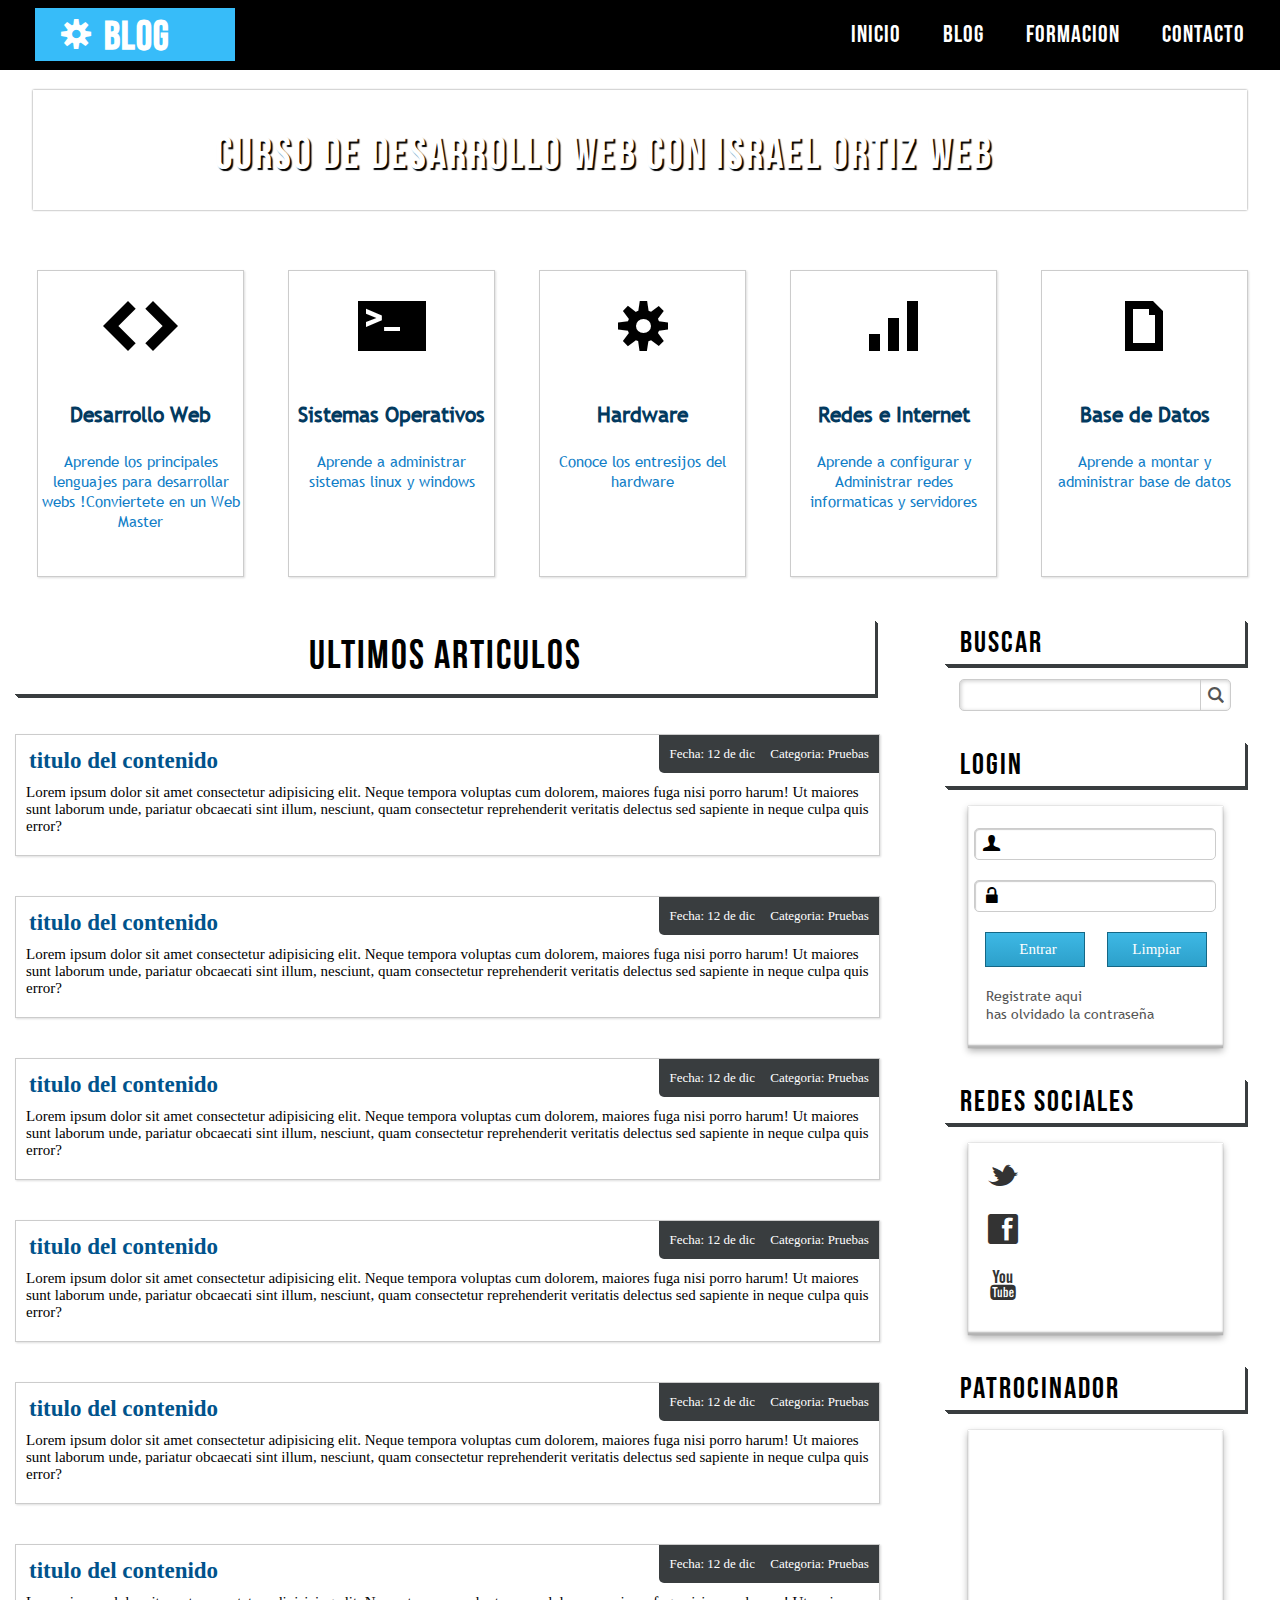
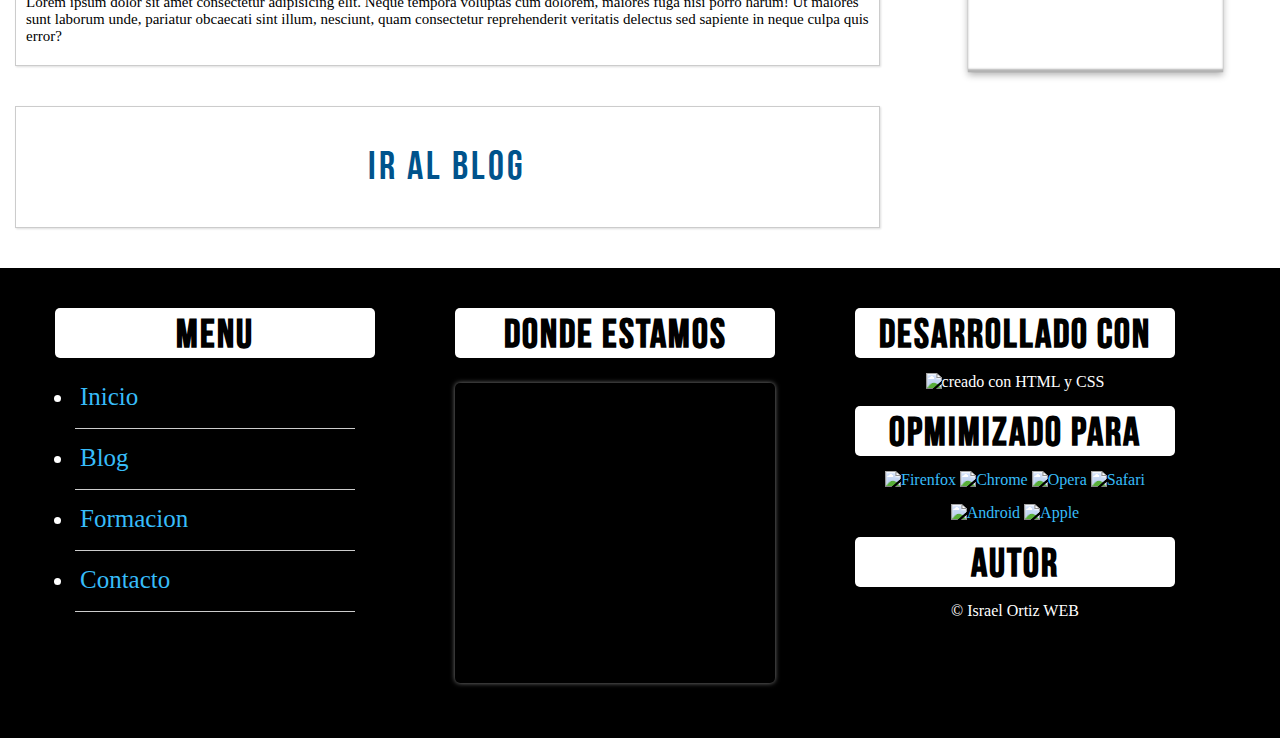
==== index.html @ 7df78307 "first commit" ====
<!DOCTYPE html>
<html lang="es">
  <head>
    <meta charset="UTF-8" />
    <meta http-equiv="X-UA-Compatible" content="IE=edge" />
    <meta name="viewport" content="width=device-width, initial-scale=1.0" />
    <link rel="stylesheet" href="stilos.css" />
    <link rel="stylesheet" href="responsive.css">
    <title>Master en CSS Israel Ortiz</title>
    <link rel="icon" type="favicon/x-icon" href="/img/supertux.png" />
  </head>
  <body>
    <!--inicio de la cabecera-->
    <header id="header">
      <div class="wrap">
        <div id="logo">
          <span class="gear">S</span>
          <h3>BLOG</h3>
        </div>
        <nav id="menu">
          <ul>
            <li><a href="#">Inicio</a></li>
            <li><a href="#">Blog</a></li>
            <li><a href="#">Formacion</a></li>
            <li><a href="#">Contacto</a></li>
          </ul>
        </nav>
      </div>
    </header>
    <section class="wrap wrap-content">
      <section id="info">
        <div id="banner">
          <h1>CURSO DE DESARROLLO WEB CON ISRAEL ORTIZ WEB</h1>
        </div>
        <div id="cardS">
          <div class="card">
            <p class="icon">H</p>
            <h2 class="category">Desarrollo Web</h2>
            <p class="description">
              Aprende los principales lenguajes para desarrollar webs
              !Conviertete en un Web Master
            </p>
          </div>

          <div class="card">
            <p class="icon">_</p>
            <h2 class="category">Sistemas Operativos</h2>
            <p class="description">
              Aprende a administrar sistemas linux y windows
            </p>
          </div>

          <div class="card">
            <p class="icon">S</p>
            <h2 class="category">Hardware</h2>
            <p class="description">Conoce los entresijos del hardware</p>
          </div>

          <div class="card">
            <p class="icon">u</p>
            <h2 class="category">Redes e Internet</h2>
            <p class="description">
              Aprende a configurar y Administrar redes informaticas y servidores
            </p>
          </div>

          <div class="card">
            <p class="icon">a</p>
            <h2 class="category">Base de Datos</h2>
            <p class="description">
              Aprende a montar y administrar base de datos
            </p>
          </div>
        </div>
      </section>
       <div class="clearfix"></div>
      <aside id="lateral">
        <h3>Buscar</h3>
        <div id="search">
          <form>
            <input type="text" />
            <input type="button" value="L" class="icon" />
          </form>
        </div>
        <h3>login</h3>
        <div id="login" class="aside-box">
          <form>
            <label id="user" class="icon">U</label>
            <input type="email" />

            <label id="password" class="icon">w</label>
            <input type="password" />

            <input type="submit" value="Entrar" />
            <input type="reset" value="Limpiar" />

            <a href="#">Registrate aqui</a>
            <a href="#">has olvidado la contraseña</a>
          </form>
        </div>
        <h3>redes sociales</h3>

        <div id="social" class="aside-box">
          <div class="twitter">
            <a href="#" class="icon">t</a>
            <p class="overlay">
              twitter
            </p>
          </div>
          <div class="facebook">
            <a href="#" class="icon">f</a>
            <p class="overlay">
              facebook
            </p>
          </div>
          <div class="yootube">
            <a href="#" class="icon">y</a>
            <p class="overlay">
              yootube
            </p>
          </div>
        </div>
        <h3>patrocinador</h3>
        <div id="sponsors" class="aside-box"></div>
      </aside>

      <section id="articles">
        <h2>Ultimos articulos</h2>
        <div class="clearfix"></div>
        <article>
          <div class="data">
            <span>Fecha: 12 de dic </span>
            <span>Categoria: Pruebas</span>
          </div>
          <h4>
            <a href="#">titulo del contenido</a>
          </h4>
          <p>
            Lorem ipsum dolor sit amet consectetur adipisicing elit. Neque
            tempora voluptas cum dolorem, maiores fuga nisi porro harum! Ut
            maiores sunt laborum unde, pariatur obcaecati sint illum, nesciunt,
            quam consectetur reprehenderit veritatis delectus sed sapiente in
            neque culpa quis error?
          </p>
        </article>
        <article>
          <div class="data">
            <span>Fecha: 12 de dic </span>
            <span>Categoria: Pruebas</span>
          </div>
          <h4>
            <a href="#">titulo del contenido</a>
          </h4>
          <p>
            Lorem ipsum dolor sit amet consectetur adipisicing elit. Neque
            tempora voluptas cum dolorem, maiores fuga nisi porro harum! Ut
            maiores sunt laborum unde, pariatur obcaecati sint illum, nesciunt,
            quam consectetur reprehenderit veritatis delectus sed sapiente in
            neque culpa quis error?
          </p>
        </article>
        <article>
          <div class="data">
            <span>Fecha: 12 de dic </span>
            <span>Categoria: Pruebas</span>
          </div>
          <h4>
            <a href="#">titulo del contenido</a>
          </h4>
          <p>
            Lorem ipsum dolor sit amet consectetur adipisicing elit. Neque
            tempora voluptas cum dolorem, maiores fuga nisi porro harum! Ut
            maiores sunt laborum unde, pariatur obcaecati sint illum, nesciunt,
            quam consectetur reprehenderit veritatis delectus sed sapiente in
            neque culpa quis error?
          </p>
        </article>
        <article>
          <div class="data">
            <span>Fecha: 12 de dic </span>
            <span>Categoria: Pruebas</span>
          </div>
          <h4>
            <a href="#">titulo del contenido</a>
          </h4>
          <p>
            Lorem ipsum dolor sit amet consectetur adipisicing elit. Neque
            tempora voluptas cum dolorem, maiores fuga nisi porro harum! Ut
            maiores sunt laborum unde, pariatur obcaecati sint illum, nesciunt,
            quam consectetur reprehenderit veritatis delectus sed sapiente in
            neque culpa quis error?
          </p>
        </article>
        <article>
          <div class="data">
            <span>Fecha: 12 de dic </span>
            <span>Categoria: Pruebas</span>
          </div>
          <h4>
            <a href="#">titulo del contenido</a>
          </h4>
          <p>
            Lorem ipsum dolor sit amet consectetur adipisicing elit. Neque
            tempora voluptas cum dolorem, maiores fuga nisi porro harum! Ut
            maiores sunt laborum unde, pariatur obcaecati sint illum, nesciunt,
            quam consectetur reprehenderit veritatis delectus sed sapiente in
            neque culpa quis error?
          </p>
        </article>
        <article>
          <div class="data">
            <span>Fecha: 12 de dic </span>
            <span>Categoria: Pruebas</span>
          </div>
          <h4>
            <a href="#">titulo del contenido</a>
          </h4>
          <p>
            Lorem ipsum dolor sit amet consectetur adipisicing elit. Neque
            tempora voluptas cum dolorem, maiores fuga nisi porro harum! Ut
            maiores sunt laborum unde, pariatur obcaecati sint illum, nesciunt,
            quam consectetur reprehenderit veritatis delectus sed sapiente in
            neque culpa quis error?
          </p>
        </article>
        <article id="blog">
          <a href="#">Ir al blog</a>
        </article>
      </section>
    </section>

    <div class="clearfix"></div>
     <footer id="footer">
        <div class="wrap">
            <div id="menu_footer">
                <h5>MENU</h5>
                 <ul>
                  <li><a href="#">Inicio</a></li>
                  <li><a href="#">Blog</a></li>
                  <li><a href="#">Formacion</a></li>
                  <li><a href="#">Contacto</a></li>
                </ul>
            </div>
            <div id="location">
                <h5>DONDE ESTAMOS</h5>
                <iframe src="https://www.google.com/maps/embed?pb=!1m18!1m12!1m3!1d60271.55481104969!2d-103.76362732467433!3d19.240044370337856!2m3!1f0!2f0!3f0!3m2!1i1024!2i768!4f13.1!3m3!1m2!1s0x842545523455a217%3A0xb6b497fc5af555e6!2sColima%2C%20Col.!5e0!3m2!1ses!2smx!4v1675115256156!5m2!1ses!2smx" width="600" height="450" style="border:0;" allowfullscreen="" loading="lazy" referrerpolicy="no-referrer-when-downgrade"></iframe>
            </div>
           <div id="info">
            <h5>Desarrollado con</h5>
            <p>
                <img src="/img/html5-badge-h-css3-graphics-multimedia-performance-semantics.png" alt="creado con HTML y CSS">
            </p>

            <h5>Opmimizado para</h5>
            <p id="browsers">
                <a href="#">
                    <img src="/img/firefox-icon.png" alt="Firenfox" title="firefox"/>
                </a>
                <a href="#">
                    <img src="/img/chrome.png" alt="Chrome" title="chrome"/>
                </a>
                <a href="#">
                    <img src="/img/Opera_256x256.png" alt="Opera" title="opera"/>
                </a>
                <a href="#">
                    <img src="/img/safari.png" alt="Safari" title="safari"/>
                </a>
                <a href="#">
                    <img src="/img/android.png" alt="Android" title="android"/>
                </a>
                <a href="#">
                    <img src="/img/ios.png" alt="Apple" title="apple"/>
                </a>
            </p>
            <h5>AUTOR</h5>
            <p>&copy; Israel Ortiz WEB</p>
           </div> 
        </div>
     </footer>
  </body>
</html>
---- stilos.css ----
@font-face{
    font-family: "TrebuchetMs";
    src: url('fonts/TrebuchetMS.ttf');
    font-weight: normal;
    font-style: normal;
}

@font-face{
    font-family: "BebasNeve";
    src: url('fonts/BebasNeue.otf');
    font-weight: normal;
    font-style: normal;
}

@font-face{
    font-family: "WebSymbolsRegular";
    src: url('fonts/websymbols-regular-webfont.eot');
    src: url('fonts/websymbols-regular-webfont.eot?#iefix') format('embedded-apentype'),
    url('fonts/websymbols-regular-webfont.woff') format('woff'),
    url('fonts/websymbols-regular-webfont.ttf') format('truetype'),
    url('/fonts/websymbols-regular-webfont.svg#WebSymbolsRegular') format('svg');
    font-weight: normal;
    font-style: normal;
}


*{
    margin: 0px;
    padding: 0px;
}


body{
   background: url('/img/pattern.png'); 
}

.wrap{
    width: 1250px;
    margin: 0px auto;
}

.gear, .icon{
    font-family: WebSymbolsRegular;
}


.clearfix{
    float: none;
    clear: both;
}
#header{
    width: 100%;
    height: 70px;
    background-color: black;
    font-family: "BebasNeve";
    color: white;
}





#logo{
    float: left;
    width: 200px;
    background-color: #37bcf9;
    text-align: center;
    margin-top: 8px;
    margin-left: 20px;
    letter-spacing: 1px;
    cursor: pointer;
    overflow: hidden;
    transition: all 300ms;

}


#logo:hover{
   
  border-radius: 2px;
  color: black;
  background-color: #ccc;
}

#logo:hover .gear{
   animation: fromBellow 500ms linear;
}


@keyframes fromBellow{
    0%{
        transform: translateY(0%);
    }

    50%{
        transform: translateY(200%);
    }

    100%{
       transform: translateY(0%); 
    }
}


#logo .gear{
    display: block;
    float: left;
    font-size: 30px;
    margin-top: 8px;
    margin-left: 26px;
    animation-name: rotate-gear;
    animation-duration: 2s;
    animation-iteration-count: infinite;
    animation-timing-function: linear;

}


@keyframes rotate-gear{
    from{
    transform: rotate(0deg);
    }

    from{
    transform: rotate(360deg);
    }
}




#logo h3{
    display: block;
    float: right;
   font-size: 40px;
   margin-top: 5px;
   margin-right: 65px;
   transition: all 300ms;

}


#logo:hover h3{
   animation: fromRight 300ms linear;
}


@keyframes fromRight{
    from{
        transform: translateX(200%);
    }

    
    to{
        transform: translateX(0%);
    }
    
}

#menu{
    float: right;
    height: 70px;
    background: transparent;

}


#menu ul li{
    font-size: 24px;
    display: inline-block;
    margin: 0px 20px 0px 20px;
    letter-spacing: 1px;
    line-height: 70px;
}

#menu ul li a{
    display: block;
    color: white;
    text-decoration: none;
    transition: all 200ms;
    

}

#menu ul li a:hover{
    color: #37bcf9;
    transform: scale(1.2, 1.2);
}

#banner{
    width: 95.5%;
    height: 100px;
    border: 10px solid white;
    box-shadow: 0px 0px 2px gray;
    background: url('/img/bakbaner.png');
    background-position: -200px -200px;
    margin: 20px auto;
    animation: backBanner 10s linear;


}


@keyframes backBanner{
    0%{
      background-position: 0px 0px ;
    }

    100%{
        background-position: -200px -200px;  
    }
}




#banner h1{
    display: block;
    width: 850px;
    font-family: 'BebasNeve';
    color: white;
    font-size: 45px;
    font-weight: normal;
    letter-spacing: 2px;
    text-shadow: 2px 2px 1px black;
    margin: 27px auto;
    animation: showText 20s linear;


}


@keyframes showText{
 
    
    0%{
      transform: translateX(-400%) scale(3,3);
      opacity: 1;  
    }

    
    50%{
      
        transform: translateX(400%) scale(3,3);
      opacity: 1; 

    }

    75%{
      
        transform: translateX(-400%) scale(3,3);
        text-shadow: none;
        color: transparent;
        opacity: -0; 
    }

    
    100%{

        transform: translateX(0%) scale(1,1);
        text-shadow: 2px 2px 1px black;
        color: white;
        opacity: 1; 
    }

}




.card{
    float: left;
    width: 205px;
    height: 305px;
    border: 1px solid #ccc;
    box-shadow: 1px 1px 2px #ddd;
    background: white;
    overflow: hidden;
    margin: 22px;
    margin-top: 40px;
    cursor: pointer;
    transition: all 300ms;
}


.card:hover{
    background: black;
}


.card:last-child{
    margin-right: 0px;
}

.card .icon{
   
    display: block;
    width: 100%;
    height: 130px;
    font-size: 50px;
    line-height: 110px;
    text-align: center;
    margin: 0px auto;
    transition: all 300ms;

}


.card:hover .icon{
   
    font-size: 70px;
    color: #37bcf9;
    animation: schwIcon 300ms linear;


}


@keyframes schwIcon{
   
    
    from{
        transform: translateY(-200%);
    }

    to{
        transform: translateY(0%);
    }



}


.card .category{
    width: 100%;
    height: 50px;
    font-family: "TrebuchetMs";
    font-size: 21px;
    font-weight: bold;
    text-align: center;
    color: #033a5f;
    transition: all 300ms;
}



.card:hover .category{
   
    color: white;
    animation: showCategory 400ms linear;
}


@keyframes showCategory{

    
    from{
        transform: translateY(-300%);
        color: black;
    }

    
    to{
        transform: translateY(0%);
        color: white;
    }




}


.card .description{
    font-family: "TrebuchetMs";
    text-align: center;
    color: #107ec7;
    font-size: 15px;
    transition: all 300ms;

}


.card:hover .description{
     color: white;
     animation: showDescription 400ms linear;
}


@keyframes showDescription{

    
    from{
        transform: translateX(-300%);
        color: black;
    }



    
    to{
        transform: translateX(0%);
        color: white;
    }


}




#lateral{
    width: 300px;
    min-height: 1200px;
    font-family: "TrebuchetMs";
    float: right;
    margin: 20px;
    

}

#lateral h3{
    display: block;
    width: auto;
    height: 45px;
    line-height: 49px;
    background: url('/img/pxgray.png'), white;
    box-shadow: 0px 1px 0px #393d3f, 1px 2px 0px #393d3f, 2px 3px 0px #393d3f, 3px 4px 0px #393d3f;
    font-size: 30px;
    font-family: 'BebasNeve';
    font-weight: normal;
    letter-spacing: 2px;
    padding-left: 15px;
    margin-top: 30px;
    margin-bottom: 15px;
}


#lateral h3:first-child{
    margin-top: 0px;
}


#search{
    width: 90%;
    height: 30px;
    margin: 10px auto;
    background-color: white;
    border: 1px solid #ccc;
    border-radius: 5px;
    box-shadow: 1px 1px 4px #ccc inset;

}

#lateral input[type="text"]{
    width: 85%;
    height: 30px;
    border: none;
    border-radius: 5px;
    padding-left: 5px;
    background-color: transparent;
    color: #ccc;
    transition: all 300ms;
}
#lateral input[type="text"]:focus{
    color: #555;
}

#lateral input[type="button"],
#lateral input[type="submit"]{

    height: 30px;
    cursor: pointer;
    font-size: 16px;
    background-color: transparent;
    border: none;
    border-left: 1px solid #ccc;
    color: #555;
    padding-left: 7px;
}

.aside-box{
    width: 85%;
    height: 240px;
    margin: 0px auto;
    margin-top: 20px;
    padding-top: 2px;
    background: white;
    box-shadow: 0px 0px 1px rgba(0, 0, 0, 0.3), 0px 3px 7px rgba(0, 0, 0, 0.3), 0px 1px white inset, 0px -3px 2px rgba(0, 0, 0, 0.3) inset;
}

#login input[type="email"],
#login input[type="password"]{
    display: block;
    margin: 0px auto;
    margin-top: 20px;
    width: 82%;
    height: 30px;
    border: 1px solid #ccc;
    box-shadow: 1px 1px 1px #ccc inset;
    border-radius: 5px;
    padding-left: 30px;
    color: gray;
}


#login input[type="email"]:focus
#login input[type="password"]:focus{
    color: #555;
    box-shadow: 1px 1px 1px grey inset;
}

#login #user,
#login #password{
    display: block;
    text-align: center;
    position: absolute;
    margin-left: 15px;
    margin-top: 6px;
    height: 30px;
}


#login #password{
    margin-left: 18px;
    margin-top: 25px;
    font-size: 20px;
}

#login input[type="submit"],
#login input[type="button"],
#login input[type="reset"],
#login button{
    text-align: center;
    width: 100px;
    height: 35px;
    margin-top: 20px;
    color: white;
    background: linear-gradient(to bottom, #3eb8e5 0%, #2ca0ca 100%);
    border: 1px solid #156785;
    border-radius: 0px;
    cursor: pointer;
    font-size: 15px;
    font-family: 'Trebuchet MS';
    font-weight: lighter;
    margin-left: 17px;
    margin-bottom: 20px;
    transition: all 300ms;
}

#login input[type="submit"]:hover,
#login input[type="button"]:hover,
#login input[type="reset"]:hover,
#login button:hover{
    box-shadow: 0px 0px 3px grey;
    
}

#login a{
    display: block;
    font-size: 14px;
    text-decoration: none;
    margin-left: 18px;
    color: #555;
}

#login a:hover{
    text-decoration: underline;
    color: #2f78bc;
}


#social{
   height: 190px;

}
#social a{
    display: block;
    color: #333;
    text-decoration: none;
    font-size: 30px;
    margin-left: 20px;
    margin-top: 10px;
    margin-bottom: 20px;
}


#social .overlay{
    display: block;
    height: 20px;
    font-family: Arial, Helvetica, sans-serif;
    font-weight: bold;
    letter-spacing: 1px;
    text-shadow: 0px 0px 1px #ccc;
    border: 3px solid white;
    box-shadow: 0px 0px 4px #ccc;
    background: #f4f7fe;
    position: absolute;
    padding: 5px;
    margin-left: 70px;
    margin-top: -52px;
    cursor: pointer;
    transform: translateX(-80%);
    opacity: 0;
    transition: all 300ms;

}


#social div:hover .overlay{
    opacity: 1;
    transform: translateX(0%);
}




#articles{
    width: 860px;
    float: left;

}

#articles h2{
    display: block;
    width: 100%;
    height: 75px;
    line-height: 75px;
    text-align: center;
    font-family: 'BebasNeve';
    font-size: 40px;
    font-weight: normal;
    letter-spacing: 2px;
    background: url('/img/pxgray.png');
    box-shadow: 0px 1px 0px #393d3f, 1px 2px 0px #393d3f, 2px 3px 0px #393d3f, 3px 4px 0px #393d3f;
    margin: 0px auto;
    margin-top: 20px ;
    margin-bottom: 15px;

}

#articles article{
    width: 98%;
    border: 1px solid #ccc;
    margin: 40px auto;
    padding: 10px;
    font-family: 'Trebuchet MS';
    background: white;
    color: black;
    box-shadow: 1px 1px 2px #ddd;
}

#articles article h4{
    display: block;
    font-size: 23px;
    margin: 3px;
}

#articles article h4 a{
    text-decoration: none;
    color: #00538c;
}

#articles article h4 a:hover{
    text-decoration: underline;
}

#articles .data{
   float: right;
   background: #393d3f;
   color: white;
height: 30px;
line-height: 30px;
margin: -10px;
padding: 4px;
font-size: 13px;
border-radius: 0px 0px 0px 5px;
}

#articles .data span{
    margin: 6px;
}

#articles p{
    margin-top: 10px;
    margin-bottom: 10px;
    font-size: 15px;
    

}


 #blog{
    height: 100px;
    margin-top: 60px;
    line-height: 100px;
    text-align: center;
    transition: all 1s;
   
}


#blog a{
    display: block;
    font-family: 'BebasNeve';
    font-size: 40px;
    letter-spacing: 3px;
    color: #00538c;
    text-decoration: none;
    transition: all 1s;
}


#blog:hover{
    background-color: #555;
   border: 10px solid #37bcf9;
   border-radius: 240px;
   box-shadow: 0px 0px 10px gray;
   animation: blink 10s infinite linear;

}




#blog:hover a{
    color: white;
    text-shadow: 1pz 1pz 1pz black, 1px 2px 1px black, 1px 3px 1px black, 1px 4px 1px black, 1px 5px 1px black, 1px 6px 1px black;
   
}



@keyframes blink{
   
    
    0%{
        border: 10px solid #37bcf9;  
    }

    25%{
        border: 10px solid green;  
    }
    50%{
        border: 10px solid yellow;  
    }
    75%{
        border: 10px solid white;  
    }
    100%{
        border: 10px solid #37bcf9;  
    }








}



#footer{
    width: 100%;
    height: 470px;
    background: black;
    color: white;
    overflow: hidden;
   

}

#footer .wrap > div{
    float: left;
    width: 320px;
    height: 370px;
    margin: 40px;
    text-align: center;
    color: white;
    font-family: 'Trebuchet MS';

}

#footer a{
    text-decoration: none;
    color: #37bcf9;
    transition: all 300ms;

}

#footer h5{
    
    display: block;
    background: url(/img/pxgray.png), white;
    height: 50px;
    letter-spacing: 2px;
    text-align: center;
    font-family: "BebasNeve";
    font-size: 40px;
    line-height: 55px;
    color: black;
    border-radius: 5px;
    margin-bottom: 15px;
}

#footer ul{
    text-align: left;
    margin: 20px;
    font-size: 25px;

}
#footer ul li{
    margin-top: 10px;
    padding: 5px;
    border-bottom: 1px solid #ccc;
}

#footer ul li a{
    display: block;
    height: 40px;
    transition: all 300ms;
}


#footer ul li:hover a{
    padding-left: 40px;
    color: white;
    width: 100%;


}



#footer iframe{
    width: 100%;
    height: 300px;
    margin-top: 10px;
    border-radius: 5px;
    border: 5px solid white;
    box-shadow: 0px 0px 5px gray;
}

#footer img{
    margin-bottom: 15px;
}

#footer #browsers img{
    width: 45px;
}
---- responsive.css ----
@media (max-width:1250px){
    .wrap{
       width: 90%;
       margin: 0px auto; 
    }

    
    #banner h1{
        width: 100%;
        font-size: 35px;
        text-align: center;
        margin: 23px auto;
    }
    
    .card{
        width: 17%;
        margin: 1.45%;
    }

    
    .card p{
        display: block;
       width: 90%;
       margin: 0 auto;
       text-align: center;
    }
    
    #articles{
        width: 65%;
    }

    
    #articles article{
        width: 97%;
    }


    
    #footer .wrap >div{
          width: 24%;

    }

    
    #footer #browsers img{
        width: 14%;
    }

    
    #footer h5{
        font-size: 30px;
    }




}

@media (max-width: 1080px){
    
    .card .category{
       font-size: 17px; 
    }


    .card .description{
       font-size: 14px; 
    }

    
    #articles{
        width: 61%;
    }
}

 


@media (max-width: 970px){
    #articles{
        width: 59%;
    }

    #footer .wrap >div{
        width: 26%;
        margin: 20px;

   }


    #footer h5{
        font-size: 22px;
    }


}



@media (max-width: 925px){
    #articles{
     width: 65%;
 }

 
 #lateral{
    width: 25%;
 }

 
 #lateral input[type="text"]{
    width: 78%;
 }
 

 
 .aside-box{
    width: 95%;
    min-height: 140px;
    height: auto;
    padding-bottom: 10px;
 }
 #login a{
    margin-top: 10px;
    margin-bottom: 10px;
 }

  #login input[type="email"],
  #login input[type="password"]{
    width: 65%;
 }

  
 #login #user,
 #login #password{
   margin-left: 24px;
 }

 #login input[type="submit"],
 #login input[type="button"],
 #login input[type="reset"],
 #login button{
    margin-bottom: 0px;
 }



 
 #login input[type="reset"]{
    display: none;
 }




}


@media (max-width: 899px){
    
    
    #lateral h3{
        font-size: 20px;
    }


}


@media (max-width: 799px){
    
    #banner h1{
        font-size: 29px;
    }

    
    .card{
        height: auto;
    }

    
    .card .category{
      font-size: 15px;
      margin-top: -23px;
    }

    .card .description{
        display: none;
    }
    

    
    #footer img{
        margin-bottom: 15px;
        max-width: 100%;
    }
}



@media (max-width: 724px){
    #header{
      width: 100%;
      height: 120px;
      padding-top: 10px;
    }

    
    #logo{

       float: none;
       width: 200px;
       margin: 0 auto;

    }
    
    #menu{
        clear: both;
        float: none;
        width: 440px;
        margin: 0 auto;
       
    }
    
    
    #lateral input[type="text"]{
        width: 70%;
    }
    
}





@media (max-width: 660px){
     
    #banner h1{
        font-size: 25px;
    }


    
    #lateral{
        float: none;
        width: 100%;
        margin: 0 auto;
        min-height: auto;
        margin-top: 20px;
    }


    #articles{
        float: none;
        width: 100%;
        margin: 0 auto;
        min-height: auto;
    }

    #lateral input[type="text"]{
        width: 93%;
     }

     #login input[type="email"],
     #login input[type="password"]{
       width: 90%;
    }

    
    #footer {
        height: auto;
        padding-bottom: 40px;
    }
    
    #footer .wrap >div{
        width: 100%;
        margin: 0 auto;
        margin-top: 20px;

   }


    #footer h5{
        font-size: 25px;
    }

   
     




   
}



@media (max-width: 475px){

    
    #logo{
        float: left;
    }
    
    #menu li{
        width: 100%;
        margin: 0px;
        line-height: 30px;
    }


    #header{
        width: 100%;
        height: 275px;
        padding-top: 10px;
      }

    #menu{
        clear: both;
        float: none;
        width: 100%;
        margin: 0 auto;
       
    }

    
    #menu ul li {
        width: 100%;
        line-height: 52px;
    }

    #menu ul li a{
        width: 100%;
        line-height: 30px;
    }

    #menu ul li a:hover{
        color: #37bcf9;
        transform: scale(1,1);
    }
    
    #banner{
     height: 85px;

    }


    #banner h1{
        font-size: 18px;
    }

    #lateral input[type="text"]{
        width: 85%;


    }



    
    .card .icon{
        font-size: 35px;
    }


    .card:hover .icon{
        font-size: 35px;
    }

    .card .category{
        font-size: 13px;
    }


    
    #articles .data{
        float: none;
        margin: -10px;
        border-radius: 0px 0px 0px 0px;
    }

    #articles article h4{
        margin-top: 20px;
    }
    

     


}
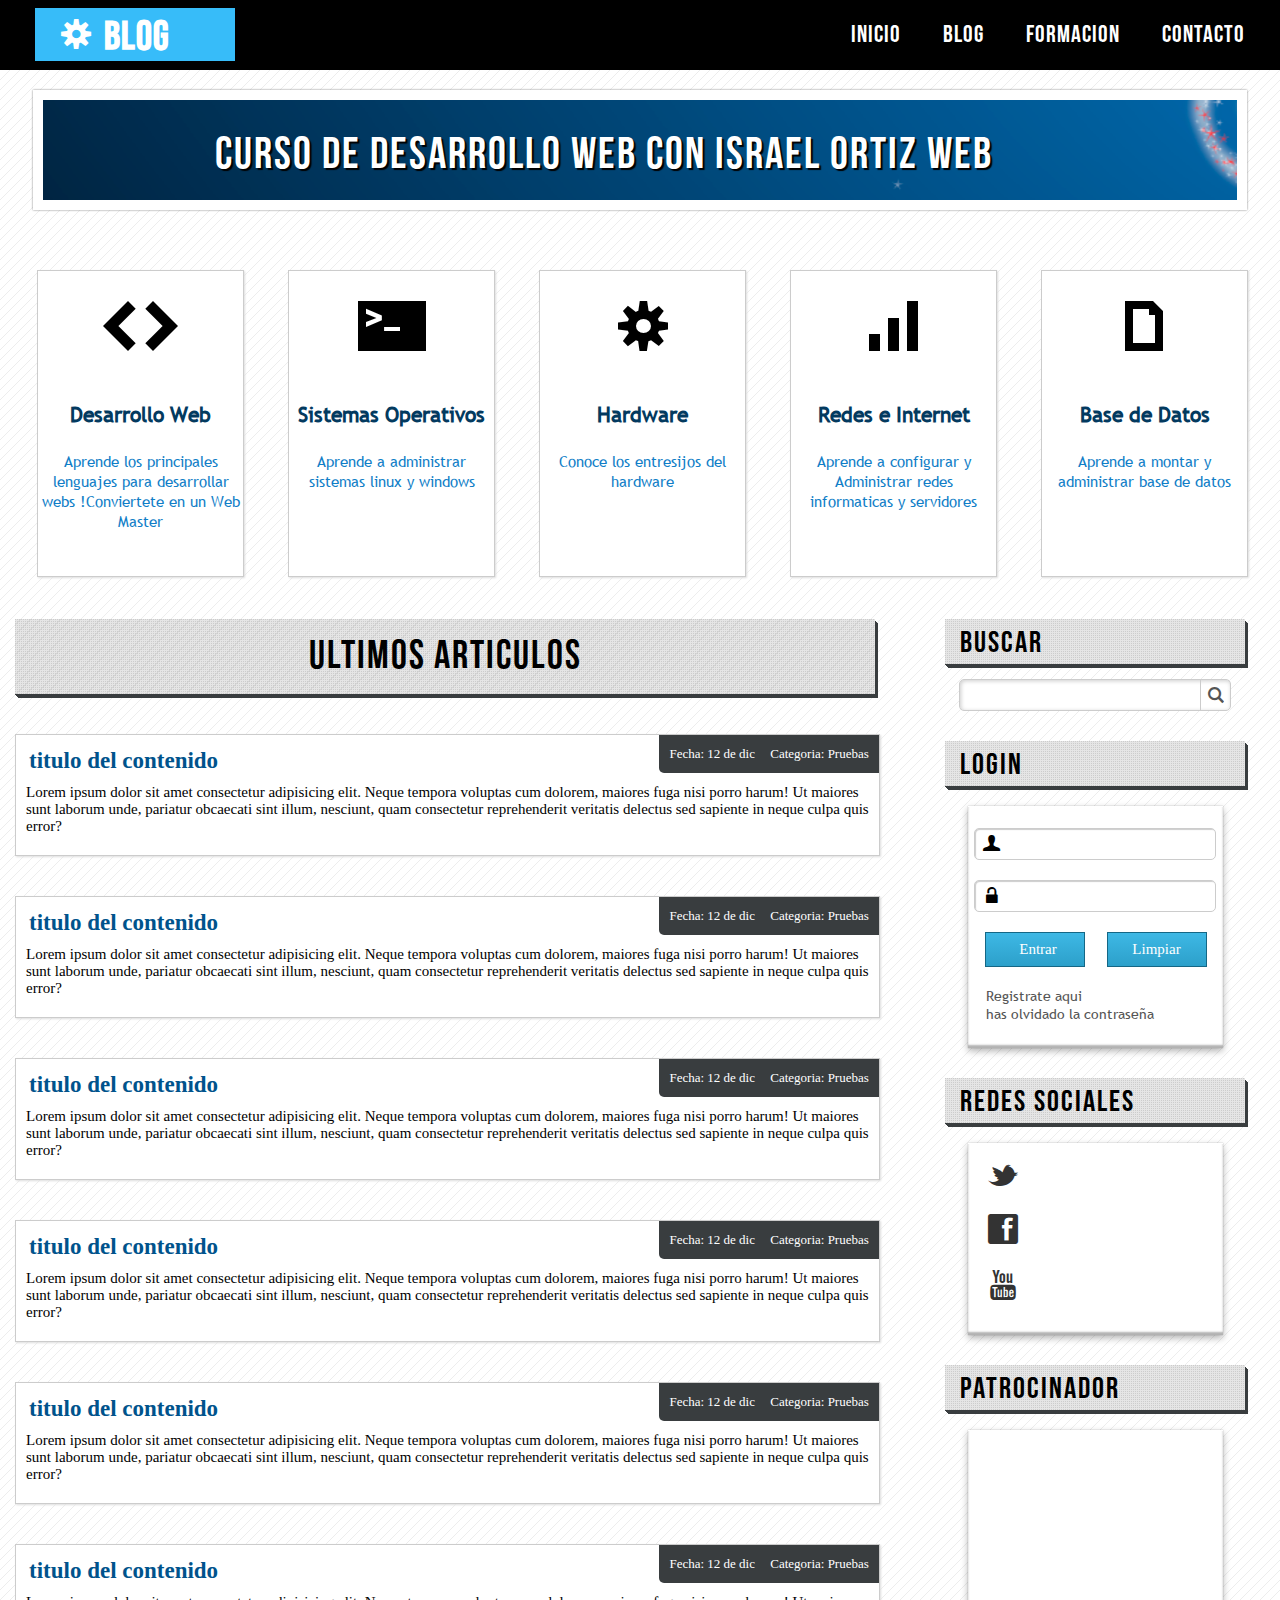
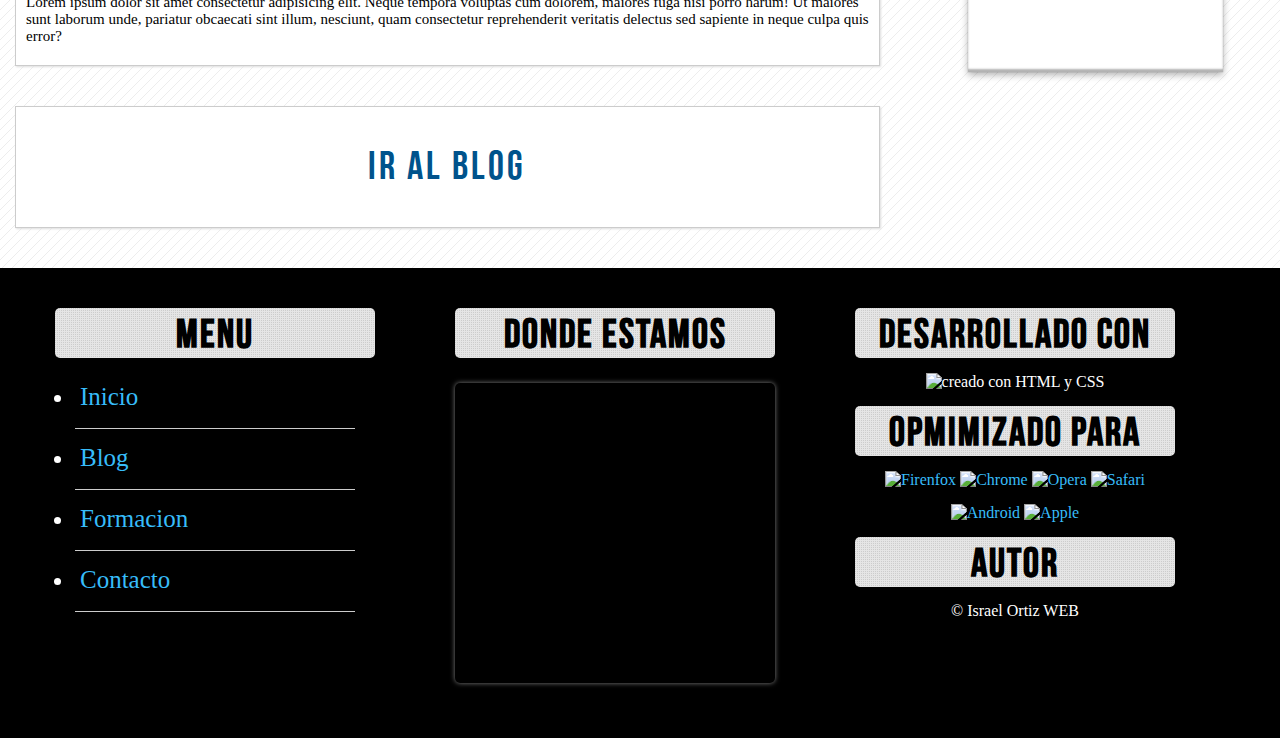
==== commit d97cc4cd: "se raelizo cooreccion de footer al igual que los icons de las redes sociales." ====
--- a/index.html
+++ b/index.html
@@ -7,7 +7,7 @@
     <link rel="stylesheet" href="stilos.css" />
     <link rel="stylesheet" href="responsive.css">
     <title>Master en CSS Israel Ortiz</title>
-    <link rel="icon" type="favicon/x-icon" href="/img/supertux.png" />
+    <link rel="icon" type="favicon/x-icon" href="fonts/img/supertux.png" />
   </head>
   <body>
     <!--inicio de la cabecera-->
@@ -248,28 +248,28 @@
            <div id="info">
             <h5>Desarrollado con</h5>
             <p>
-                <img src="/img/html5-badge-h-css3-graphics-multimedia-performance-semantics.png" alt="creado con HTML y CSS">
+                <img src="/blog-maquetacion/img/html5-badge-h-css3-graphics-multimedia-performance-semantics.png" alt="creado con HTML y CSS">
             </p>
 
             <h5>Opmimizado para</h5>
             <p id="browsers">
                 <a href="#">
-                    <img src="/img/firefox-icon.png" alt="Firenfox" title="firefox"/>
-                </a>
-                <a href="#">
-                    <img src="/img/chrome.png" alt="Chrome" title="chrome"/>
-                </a>
-                <a href="#">
-                    <img src="/img/Opera_256x256.png" alt="Opera" title="opera"/>
-                </a>
-                <a href="#">
-                    <img src="/img/safari.png" alt="Safari" title="safari"/>
-                </a>
-                <a href="#">
-                    <img src="/img/android.png" alt="Android" title="android"/>
-                </a>
-                <a href="#">
-                    <img src="/img/ios.png" alt="Apple" title="apple"/>
+                    <img src="/blog-maquetacion/img/firefox-icon.png" alt="Firenfox" title="firefox"/>
+                </a>
+                <a href="#">
+                    <img src="/blog-maquetacion/img/chrome.png" alt="Chrome" title="chrome"/>
+                </a>
+                <a href="#">
+                    <img src="/blog-maquetacion/img/Opera_256x256.png" alt="Opera" title="opera"/>
+                </a>
+                <a href="#">
+                    <img src="/blog-maquetacion/img/safari.png" alt="Safari" title="safari"/>
+                </a>
+                <a href="#">
+                    <img src="/blog-maquetacion/img/android.png" alt="Android" title="android"/>
+                </a>
+                <a href="#">
+                    <img src="/blog-maquetacion/img/ios.png" alt="Apple" title="apple"/>
                 </a>
             </p>
             <h5>AUTOR</h5>
--- a/stilos.css
+++ b/stilos.css
@@ -207,7 +207,7 @@
     }
 
     100%{
-        background-position: -200px -200px;  
+        background-position: -150px -150px;  
     }
 }
 
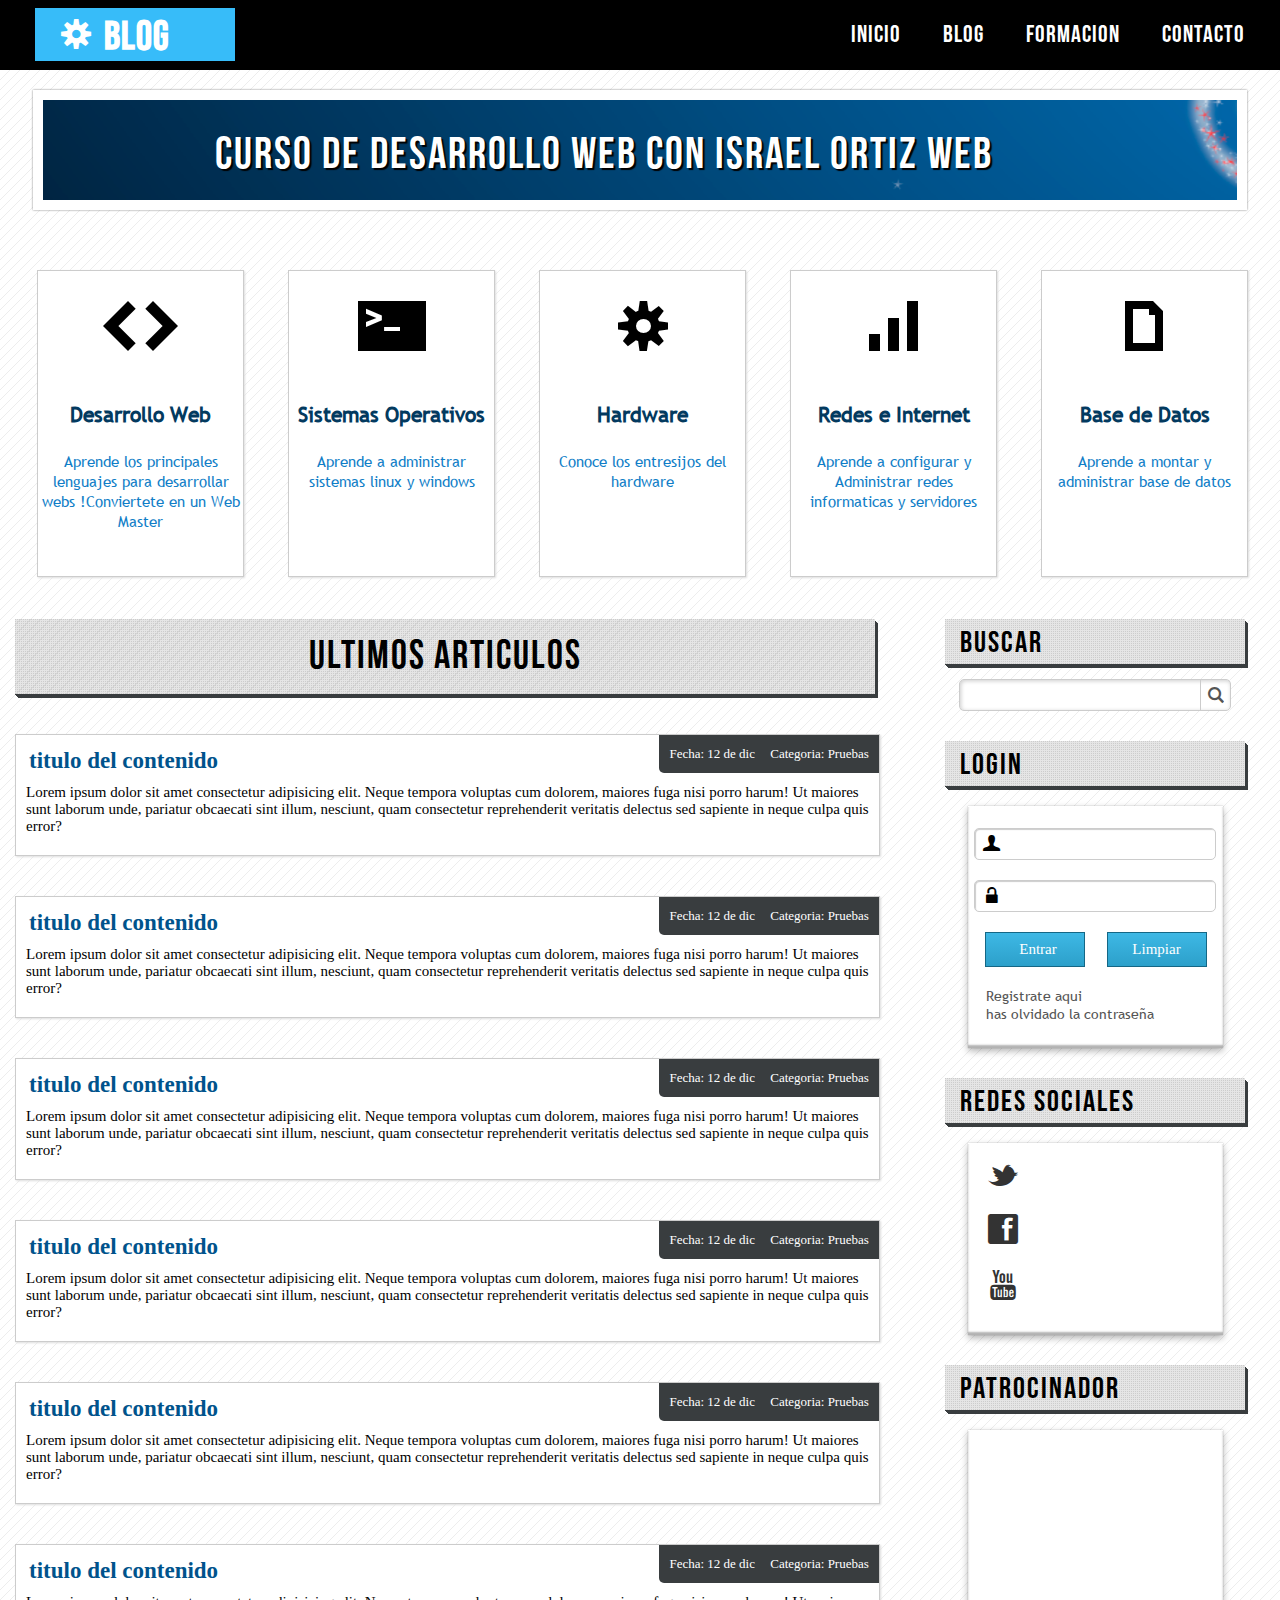
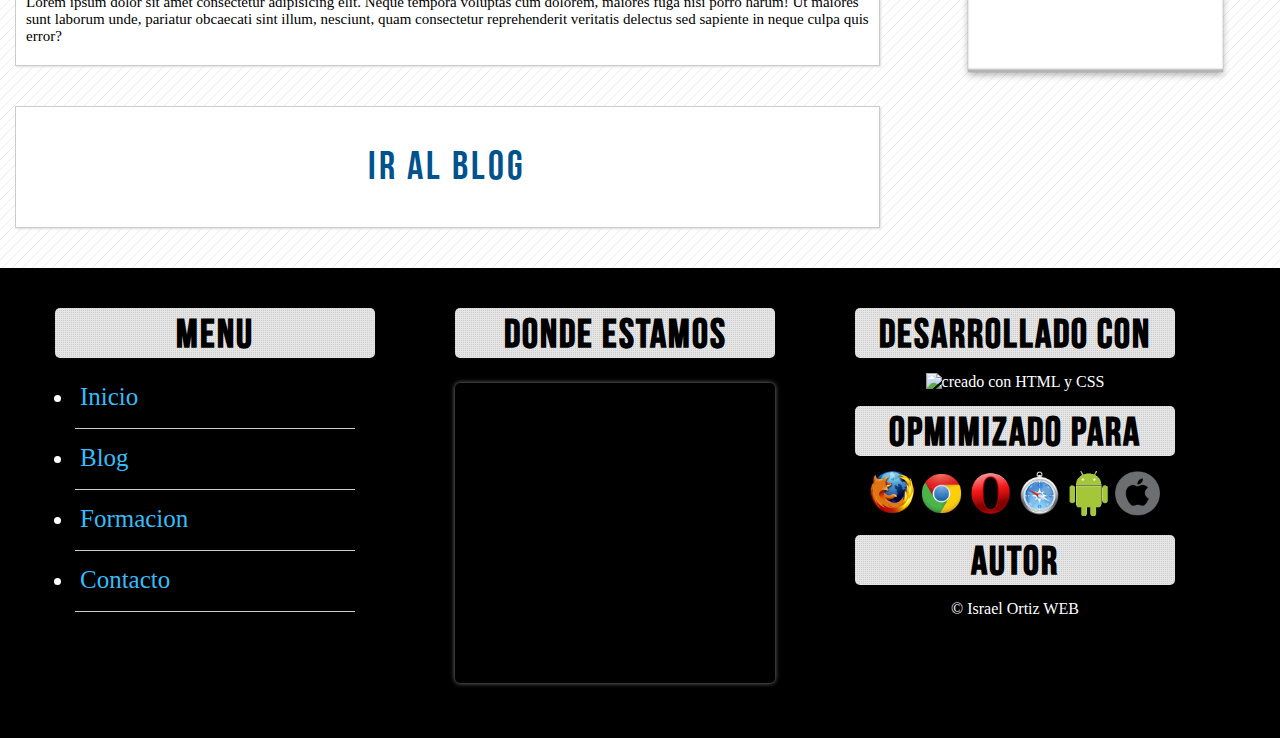
==== commit 30209e0a: "solved issue blog-maquetacion folder, the folder just exist in local but it doesn´t exist on github" ====
--- a/index.html
+++ b/index.html
@@ -254,22 +254,22 @@
             <h5>Opmimizado para</h5>
             <p id="browsers">
                 <a href="#">
-                    <img src="/blog-maquetacion/img/firefox-icon.png" alt="Firenfox" title="firefox"/>
-                </a>
-                <a href="#">
-                    <img src="/blog-maquetacion/img/chrome.png" alt="Chrome" title="chrome"/>
-                </a>
-                <a href="#">
-                    <img src="/blog-maquetacion/img/Opera_256x256.png" alt="Opera" title="opera"/>
-                </a>
-                <a href="#">
-                    <img src="/blog-maquetacion/img/safari.png" alt="Safari" title="safari"/>
-                </a>
-                <a href="#">
-                    <img src="/blog-maquetacion/img/android.png" alt="Android" title="android"/>
-                </a>
-                <a href="#">
-                    <img src="/blog-maquetacion/img/ios.png" alt="Apple" title="apple"/>
+                    <img src="./img/firefox-icon.png" alt="Firenfox" title="firefox"/>
+                </a>
+                <a href="#">
+                    <img src="./img/chrome.png" alt="Chrome" title="chrome"/>
+                </a>
+                <a href="#">
+                    <img src="./img/Opera_256x256.png" alt="Opera" title="opera"/>
+                </a>
+                <a href="#">
+                    <img src="./img/safari.png" alt="Safari" title="safari"/>
+                </a>
+                <a href="#">
+                    <img src="./img/android.png" alt="Android" title="android"/>
+                </a>
+                <a href="#">
+                    <img src="./img/ios.png" alt="Apple" title="apple"/>
                 </a>
             </p>
             <h5>AUTOR</h5>
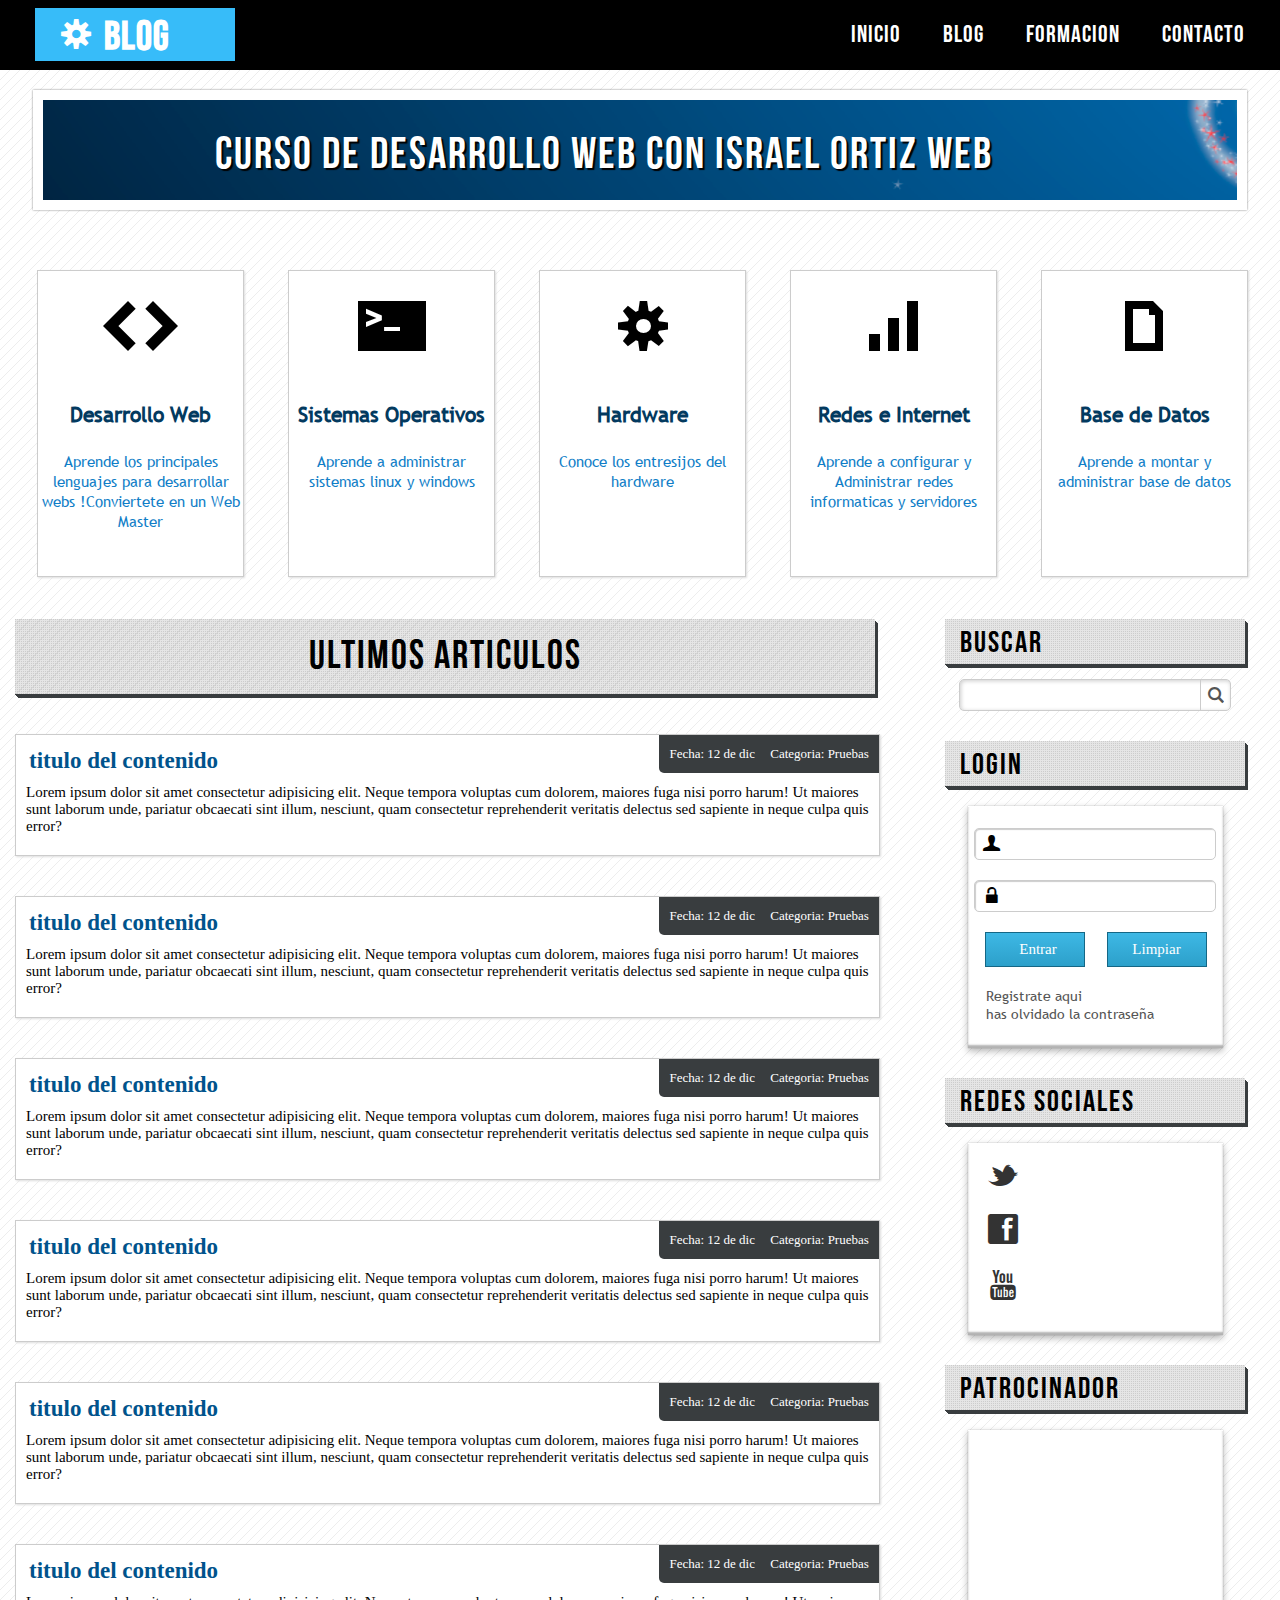
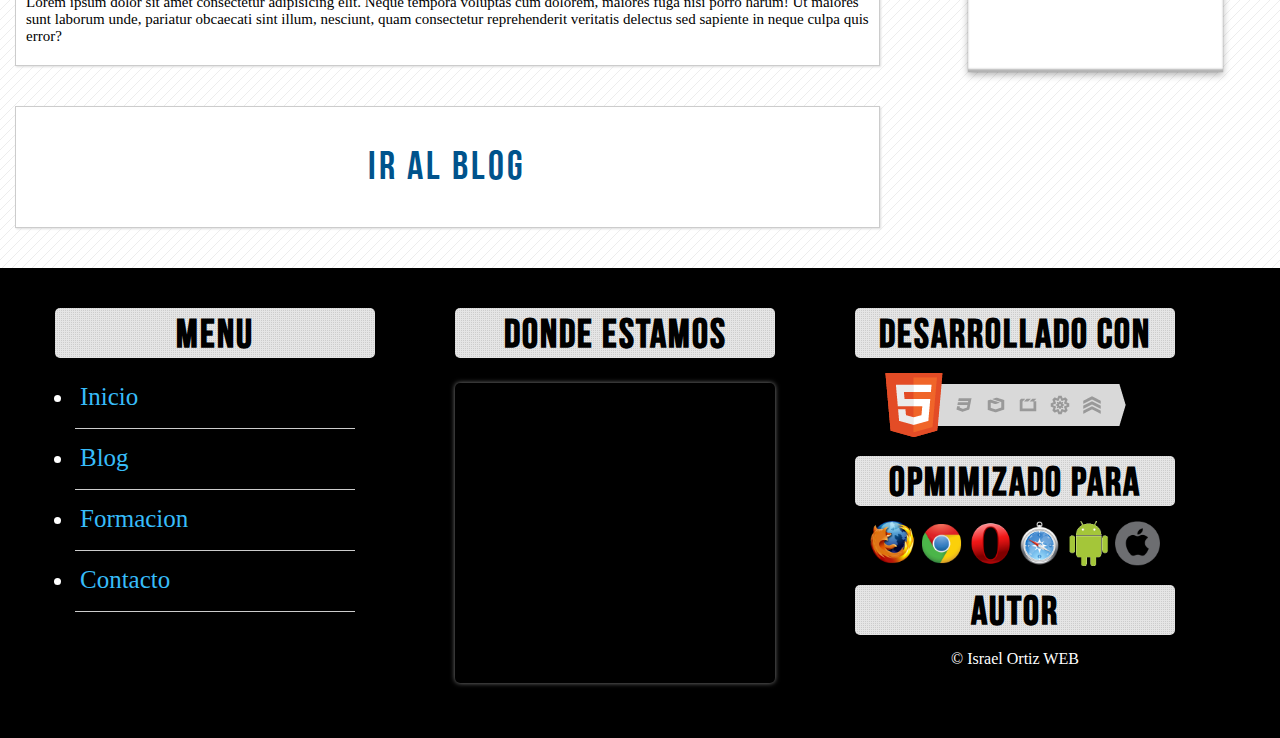
==== commit c1bf99b2: "se corrige el icons de index.html" ====
--- a/index.html
+++ b/index.html
@@ -248,7 +248,7 @@
            <div id="info">
             <h5>Desarrollado con</h5>
             <p>
-                <img src="/blog-maquetacion/img/html5-badge-h-css3-graphics-multimedia-performance-semantics.png" alt="creado con HTML y CSS">
+                <img src="./img/html5-badge-h-css3-graphics-multimedia-performance-semantics.png" alt="creado con HTML y CSS">
             </p>
 
             <h5>Opmimizado para</h5>
